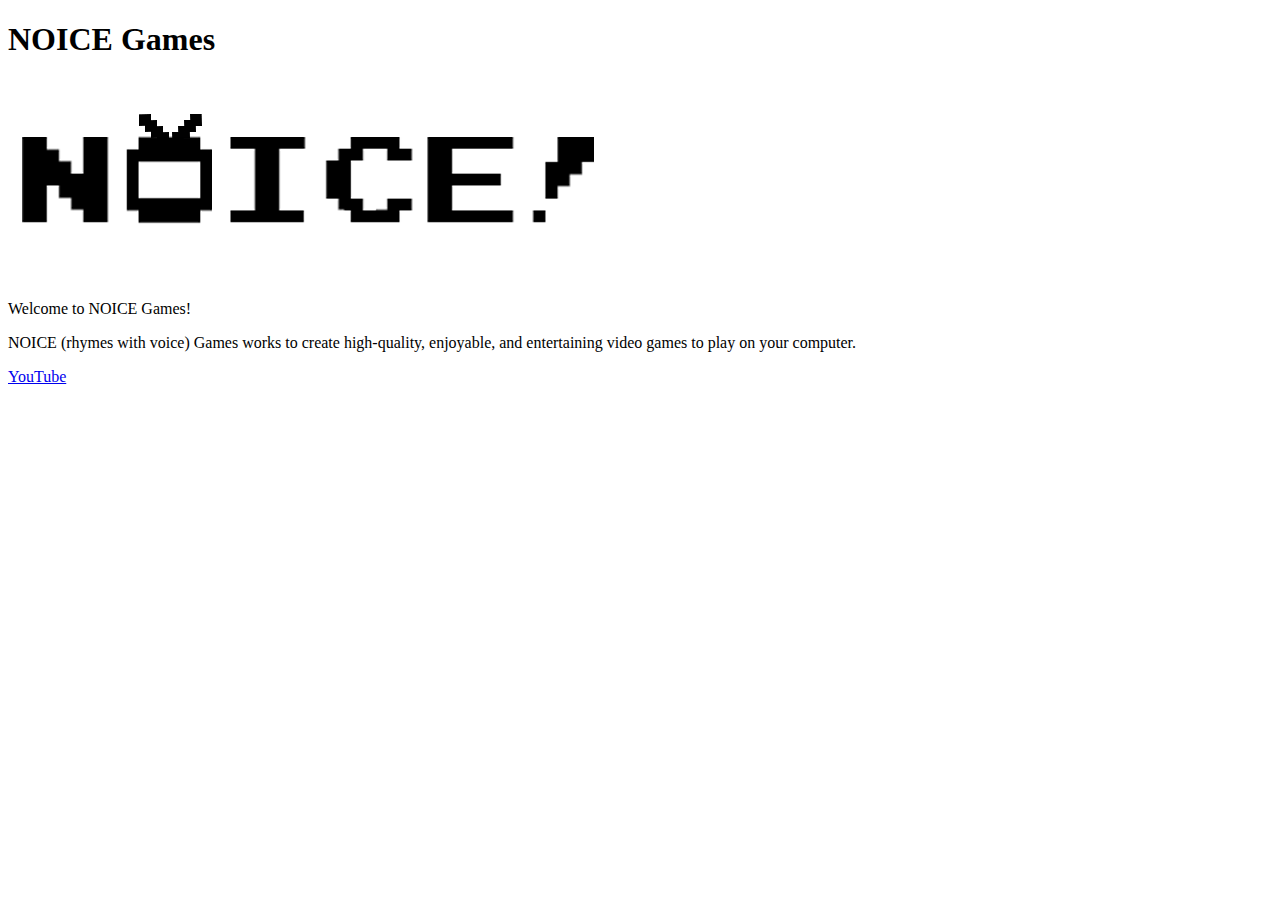
==== index.html @ 1936607c "Add base site and images" ====
<!doctype html>
<html>
<head>
<meta charset="UTF-8">
<title>NOICE Games</title>
</head>
<body>
<h1><strong>NOICE Games</strong></h1>
<img src="images/noice-logo.png" alt="Noice Games">
	<p>Welcome to NOICE Games!</p>
	 <p>NOICE (rhymes with voice) Games works to create high-quality, enjoyable, and entertaining video games to play on your computer. </p>
	 <a href="https://www.youtube.com/channel/UC1iIVWdZkIU7dQqi1br5fFw">YouTube</a>
</body>
</html>
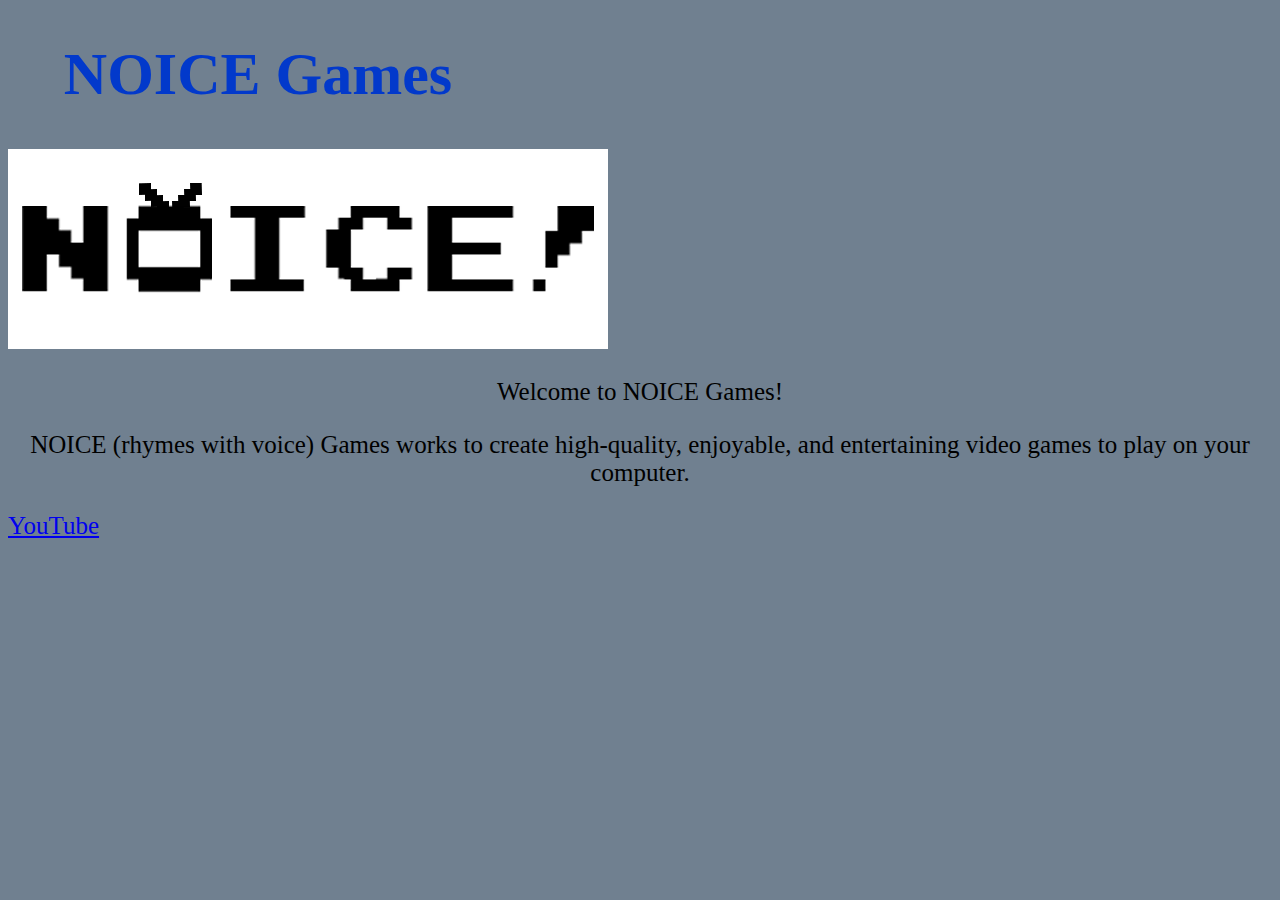
==== commit 59cbca19: "Add style.css" ====
--- a/index.html
+++ b/index.html
@@ -4,6 +4,7 @@
 <meta charset="UTF-8">
 <title>NOICE Games</title>
 </head>
+<link href="styles/style.css" rel="stylesheet" type="text/css">
 <body>
 <h1><strong>NOICE Games</strong></h1>
 <img src="images/noice-logo.png" alt="Noice Games">
--- a/styles/style.css
+++ b/styles/style.css
@@ -0,0 +1,22 @@
+html {
+	background-color: slategrey;
+}
+
+h1 {
+	color: #0239CB;
+	width: 500px;
+	font-family: Barthowheel;
+	font-size: 60px;
+	text-align: center
+}
+
+h1:hover {
+	color: #4F83F9;
+}
+
+p,a {
+	font-family: Barthowheel;
+	width: auto;
+	font-size: 25px;
+	text-align: center
+}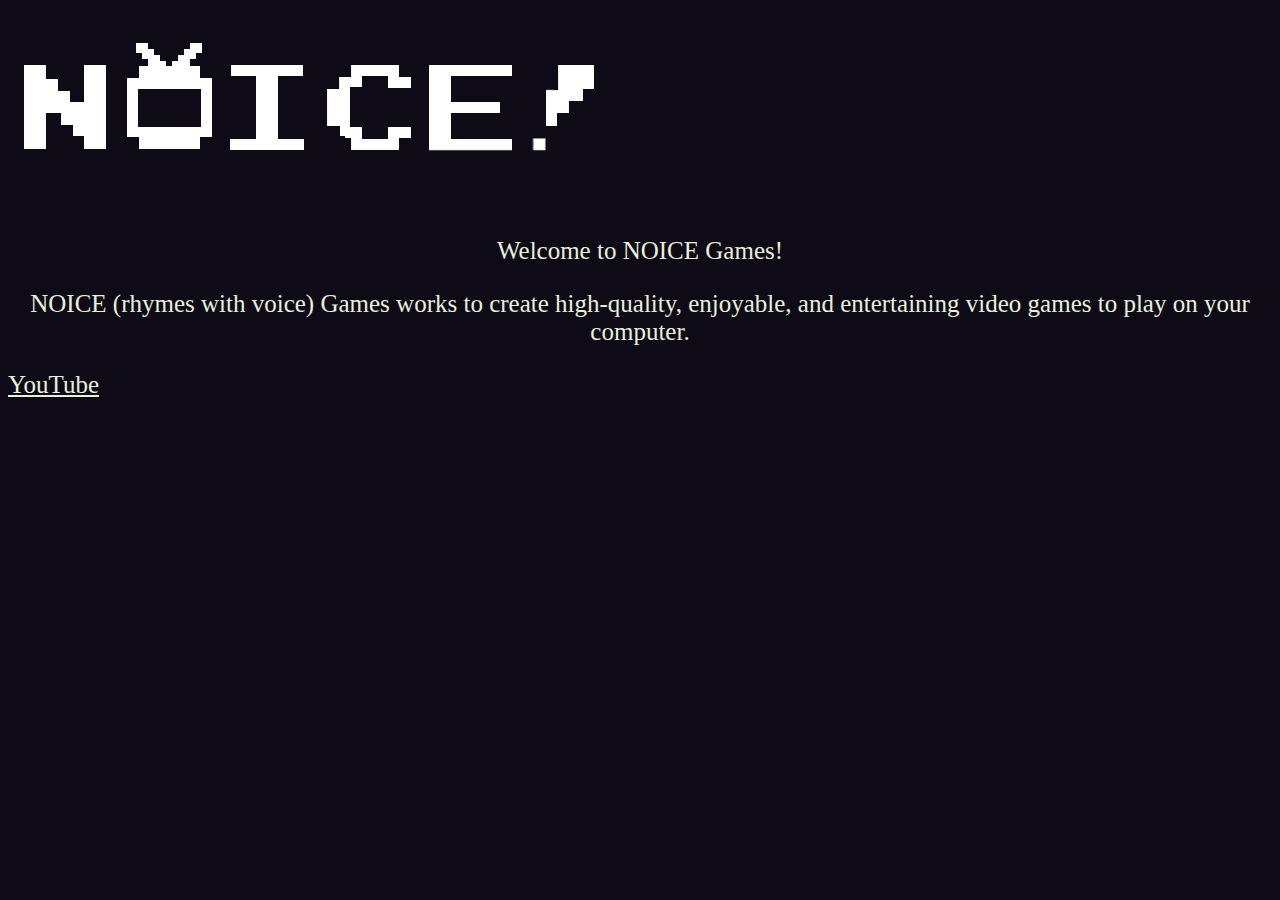
==== commit fa4541f0: "Changed color scheme and added inverse logo" ====
--- a/index.html
+++ b/index.html
@@ -6,8 +6,7 @@
 </head>
 <link href="styles/style.css" rel="stylesheet" type="text/css">
 <body>
-<h1><strong>NOICE Games</strong></h1>
-<img src="images/noice-logo.png" alt="Noice Games">
+<img src="images/noice-inv.png" alt="Noice Games">
 	<p>Welcome to NOICE Games!</p>
 	 <p>NOICE (rhymes with voice) Games works to create high-quality, enjoyable, and entertaining video games to play on your computer. </p>
 	 <a href="https://www.youtube.com/channel/UC1iIVWdZkIU7dQqi1br5fFw">YouTube</a>
--- a/styles/style.css
+++ b/styles/style.css
@@ -1,9 +1,9 @@
 html {
-	background-color: slategrey;
+	background-color: #0e0b16;
 }
 
 h1 {
-	color: #0239CB;
+	color: #E7EFDD;
 	width: 500px;
 	font-family: Barthowheel;
 	font-size: 60px;
@@ -11,12 +11,13 @@
 }
 
 h1:hover {
-	color: #4F83F9;
+	color: #4717f6;
 }
 
 p,a {
 	font-family: Barthowheel;
 	width: auto;
 	font-size: 25px;
-	text-align: center
+	text-align: center;
+	color: #E7EFDD;
 }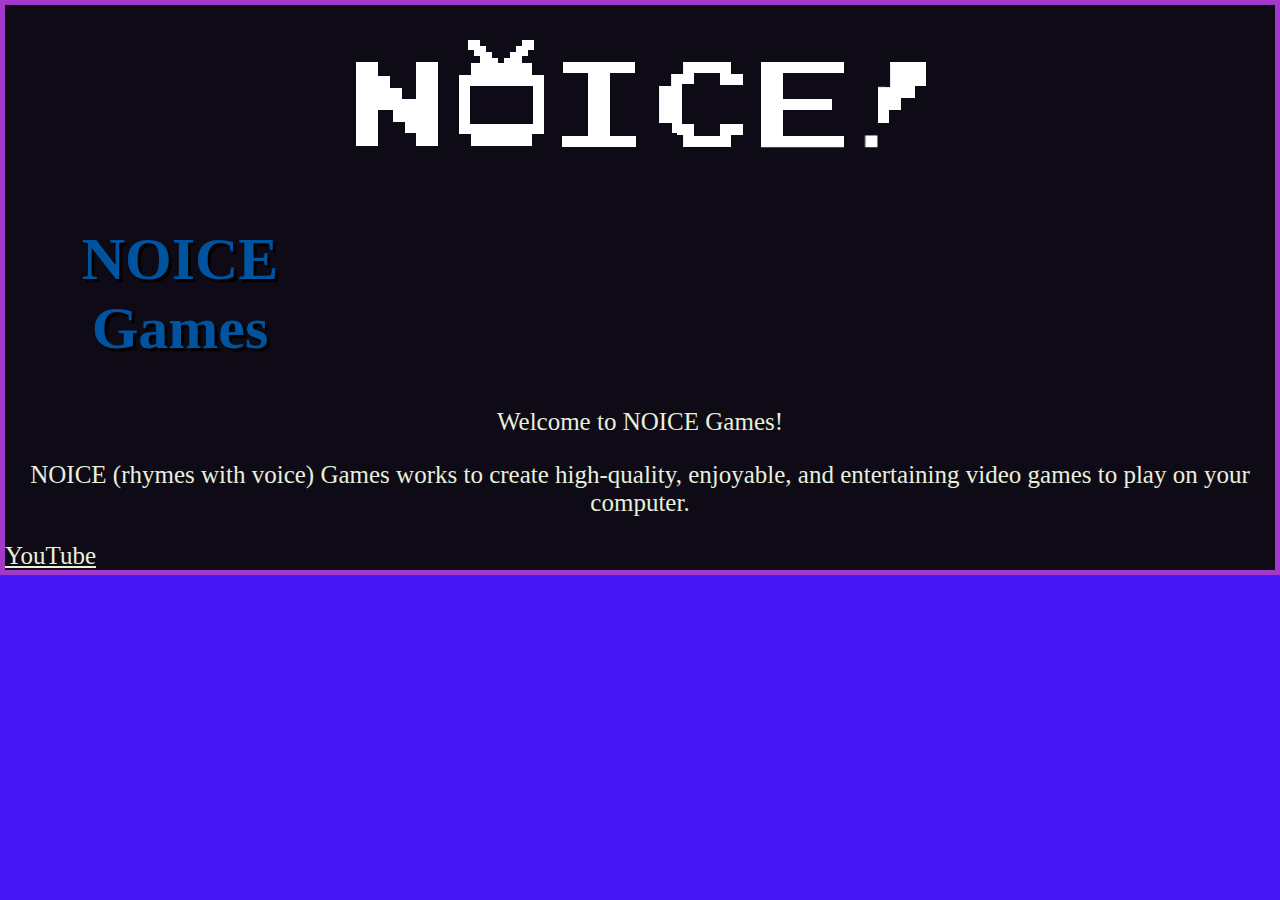
==== commit affb752f: "Added JavaScript to site" ====
--- a/index.html
+++ b/index.html
@@ -1,14 +1,32 @@
 <!doctype html>
-<html>
+<html lang="en-US">
 <head>
 <meta charset="UTF-8">
 <title>NOICE Games</title>
+<meta name="author" content="Dylan Cain">
+<meta name="description" content="Makin' some noice games.">
+<meta property="og:image" content="images/noice-logo.png">
+<meta property="og:description" content="Makin' some noice games.">
+<meta property="og:title" content="NOICE Games">
+<!-- third-generation iPad with high-resolution Retina display: -->
+<link rel="apple-touch-icon-precomposed" sizes="144x144" href="images/favicon_144.ico">
+<!-- iPhone with high-resolution Retina display: -->
+<link rel="apple-touch-icon-precomposed" sizes="114x114" href="images/favicon_114.ico">
+<!-- first- and second-generation iPad: -->
+<link rel="apple-touch-icon-precomposed" sizes="72x72" href="images/favicon_72.ico">
+<!-- non-Retina iPhone, iPod Touch, and Android 2.1+ devices: -->
+<link rel="apple-touch-icon-precomposed" href="images/favicon_57.ico">
+<!-- basic favicon -->
+<link rel="shortcut icon" href="images/favicon_32.ico">
+
 </head>
 <link href="styles/style.css" rel="stylesheet" type="text/css">
 <body>
-<img src="images/noice-inv.png" alt="Noice Games">
+<center><img src="images/noice-inv.png" alt="Noice Games"></center>
+<h1>NOICE Games</h1>
 	<p>Welcome to NOICE Games!</p>
 	 <p>NOICE (rhymes with voice) Games works to create high-quality, enjoyable, and entertaining video games to play on your computer. </p>
 	 <a href="https://www.youtube.com/channel/UC1iIVWdZkIU7dQqi1br5fFw">YouTube</a>
+	 <script src="scripts/main.js"></script>
 </body>
 </html>
--- a/styles/style.css
+++ b/styles/style.css
@@ -1,17 +1,21 @@
 html {
-	background-color: #0e0b16;
+	background-color: #4717f6;
 }
 
 h1 {
-	color: #E7EFDD;
-	width: 500px;
+	color: #4717f6;
+	width: 350px;
 	font-family: Barthowheel;
 	font-size: 60px;
-	text-align: center
+	text-align: center;
+	margin: 0;
+	padding: 20 0;
+	color: #4717f6;
+	text-shadow: 3px 3px 1px black;
 }
 
 h1:hover {
-	color: #4717f6;
+	color: #E7DFDD;
 }
 
 p,a {
@@ -20,4 +24,25 @@
 	font-size: 25px;
 	text-align: center;
 	color: #E7EFDD;
+}
+
+body {
+  width: auto;
+  margin: auto;
+  padding: 0 20 20 20 ;
+	background-color: #0e0b16;
+	border: 5px solid #a239ca
+}
+
+h1 {
+  margin: 0;
+  padding: 20px 0;    
+  color: #00539F;
+  text-shadow: 3px 3px 1px black;
+}
+
+img {
+	margin: 0 auto;
+	display: block;
+	
 }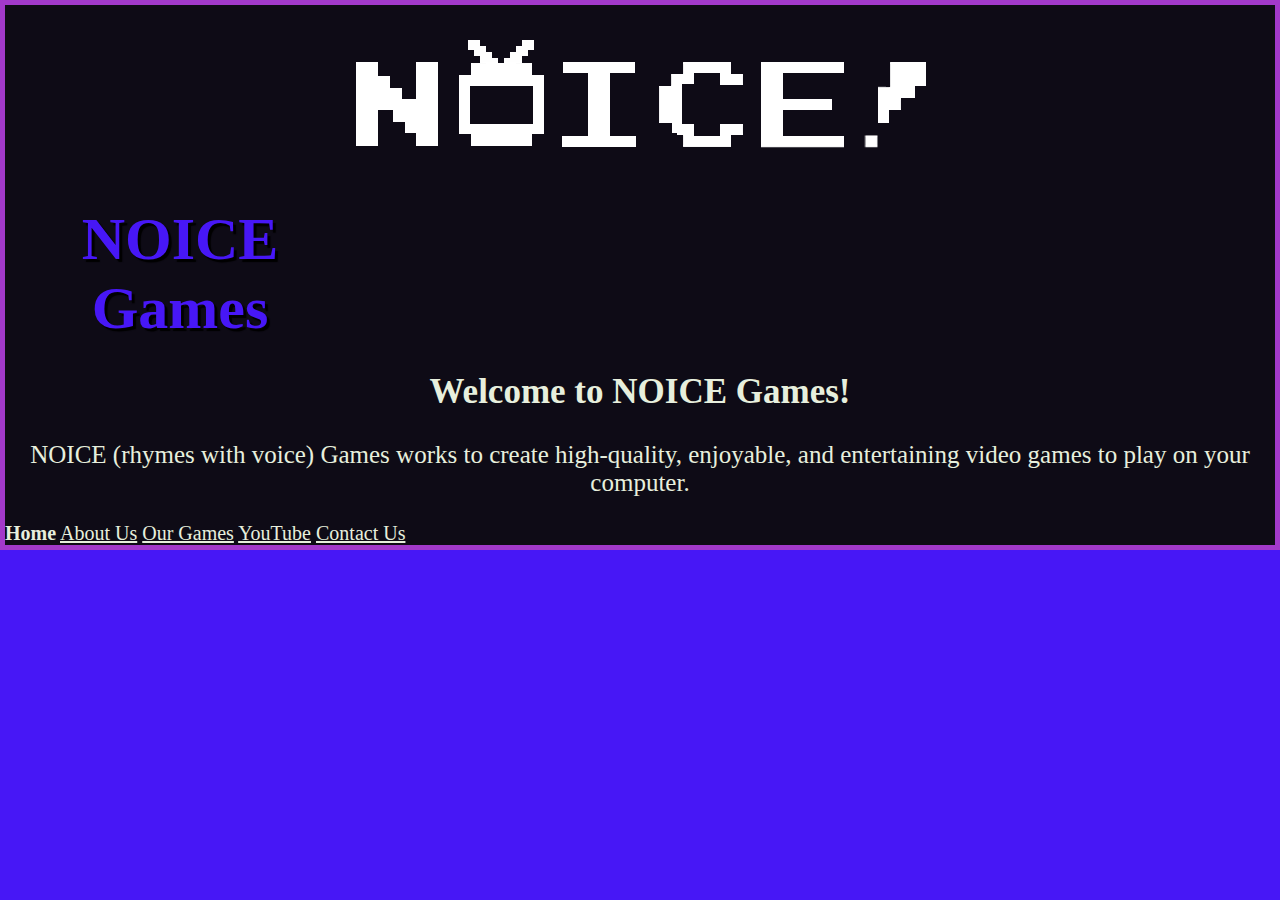
==== commit 6cfc8ec1: "Add navigation bar and modified layout" ====
--- a/index.html
+++ b/index.html
@@ -22,11 +22,19 @@
 </head>
 <link href="styles/style.css" rel="stylesheet" type="text/css">
 <body>
-<center><img src="images/noice-inv.png" alt="Noice Games"></center>
-<h1>NOICE Games</h1>
-	<p>Welcome to NOICE Games!</p>
+<center><a href="index.html"><img src="images/noice-inv.png" alt="Noice Games"></a></center>
+	<a href="index.html" class="head"><h1>NOICE Games</h1></a>
+	<h2>Welcome to NOICE Games!</h2>
 	 <p>NOICE (rhymes with voice) Games works to create high-quality, enjoyable, and entertaining video games to play on your computer. </p>
-	 <a href="https://www.youtube.com/channel/UC1iIVWdZkIU7dQqi1br5fFw">YouTube</a>
 	 <script src="scripts/main.js"></script>
+	 <footer>
+	 <nav class="nav"><strong class="nav local">Home</strong>
+	 <a href="about.html" class="nav">About Us</a>
+	 <a href="games.html" class="nav">Our Games</a>
+	 <a href="https://www.youtube.com/channel/UC1iIVWdZkIU7dQqi1br5fFw" class="nav">YouTube</a>
+	 <a href="contact.html" class="nav">Contact Us</a>
+	 </footer>
+	 </nav>
+	 
 </body>
 </html>
--- a/styles/style.css
+++ b/styles/style.css
@@ -18,6 +18,15 @@
 	color: #E7DFDD;
 }
 
+h2 {
+	font-family: Barthowheel;
+	width: auto;
+	font-size: 35px;
+	text-align: center;
+	color: #E7EFDD;
+	
+}
+
 p,a {
 	font-family: Barthowheel;
 	width: auto;
@@ -34,15 +43,90 @@
 	border: 5px solid #a239ca
 }
 
-h1 {
-  margin: 0;
-  padding: 20px 0;    
-  color: #00539F;
-  text-shadow: 3px 3px 1px black;
-}
-
 img {
 	margin: 0 auto;
 	display: block;
 	
-}+}
+
+.nav {
+	font-size: 20px;
+	font-family: Barthowheel;
+	text-align: left
+	}
+
+.local {
+	color: #e7efdd;
+}
+
+.word {
+	font-family: Barthowheel;
+	width: auto;
+	font-size: 25px;
+	text-align: center;
+	color: #E7EFDD;
+}
+.head {
+	text-decoration: none;
+	color: #4717f6
+}
+
+/* Contact Form */
+
+label {
+    display:block;
+    margin-top:20px;
+    letter-spacing:2px;
+	font-family: Barthowheel;
+	width: auto;
+	font-size: 25px;
+	color: #E7EFDD;
+}
+
+.body {
+    display:block;
+    margin:0 auto;
+    width:576px;
+}
+
+form {
+    margin:0 auto;
+    width:459px;
+}
+
+input, textarea {
+    width:439px;
+    height:27px;
+    background:#efefef;
+    border:1px solid #dedede;
+    padding:10px;
+    margin-top:3px;
+    font-size:0.9em;
+    color:#3a3a3a;
+    -moz-border-radius:5px;
+    -webkit-border-radius:5px;
+    border-radius:5px;
+}
+
+textarea {
+	height:213px;
+}
+
+input:focus, textarea:focus {
+    border:1px solid #97d6eb;
+}
+
+#submit {
+    width:127px;
+    height:38px;
+    background:url(images/submit.jpg);
+    text-indent:-9999px;
+    border:none;
+    margin-top:20px;
+    cursor:pointer;
+	text-align: center
+}
+
+	#submit:hover {
+	    opacity:.9;
+	}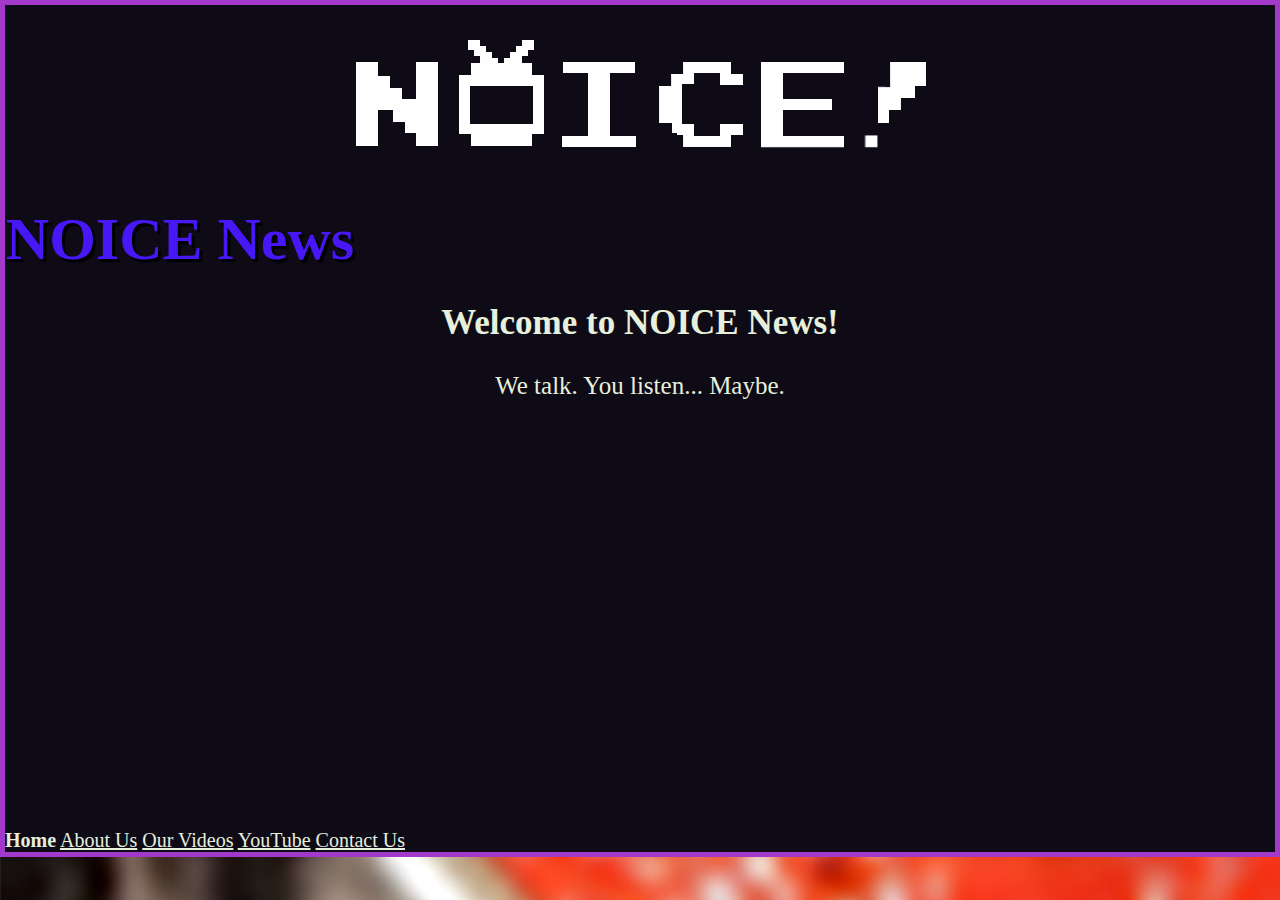
==== commit 9a8dfd70: "Changed site layout" ====
--- a/index.html
+++ b/index.html
@@ -1,13 +1,14 @@
 <!doctype html>
 <html lang="en-US">
 <head>
+<style> .myList{ list-style-type: none;} </style>
 <meta charset="UTF-8">
-<title>NOICE Games</title>
+<title>NOICE News</title>
 <meta name="author" content="Dylan Cain">
-<meta name="description" content="Makin' some noice games.">
+<meta name="description" content="We talk. You listen...Maybe.">
 <meta property="og:image" content="images/noice-logo.png">
-<meta property="og:description" content="Makin' some noice games.">
-<meta property="og:title" content="NOICE Games">
+<meta property="og:description" content="We talk. You listen...Maybe.">
+<meta property="og:title" content="NOICE News">
 <!-- third-generation iPad with high-resolution Retina display: -->
 <link rel="apple-touch-icon-precomposed" sizes="144x144" href="images/favicon_144.ico">
 <!-- iPhone with high-resolution Retina display: -->
@@ -22,15 +23,16 @@
 </head>
 <link href="styles/style.css" rel="stylesheet" type="text/css">
 <body>
-<center><a href="index.html"><img src="images/noice-inv.png" alt="Noice Games"></a></center>
-	<a href="index.html" class="head"><h1>NOICE Games</h1></a>
-	<h2>Welcome to NOICE Games!</h2>
-	 <p>NOICE (rhymes with voice) Games works to create high-quality, enjoyable, and entertaining video games to play on your computer. </p>
+<center><a href="index.html"><img src="images/noice-inv.png" alt="Noice"></a></center>
+	<a href="index.html" class="head"><h1>NOICE News</h1></a>
+	<h2>Welcome to NOICE News!</h2>
+	 	<p>We talk. You listen... Maybe.</p>
+	 <iframe width="100%" height="400" src="https://www.youtube.com/embed/+lastest?list=UC1iIVWdZkIU7dQqi1br5fFw" frameborder="0" allowfullscreen></iframe><br/>  
 	 <script src="scripts/main.js"></script>
 	 <footer>
 	 <nav class="nav"><strong class="nav local">Home</strong>
 	 <a href="about.html" class="nav">About Us</a>
-	 <a href="games.html" class="nav">Our Games</a>
+	 <a href="videos.html" class="nav">Our Videos</a>
 	 <a href="https://www.youtube.com/channel/UC1iIVWdZkIU7dQqi1br5fFw" class="nav">YouTube</a>
 	 <a href="contact.html" class="nav">Contact Us</a>
 	 </footer>
--- a/styles/style.css
+++ b/styles/style.css
@@ -1,5 +1,5 @@
 html {
-	background-color: #4717f6;
+	background-image: url(../images/bg.png);
 }
 
 h1 {
@@ -26,6 +26,9 @@
 	color: #E7EFDD;
 	
 }
+
+ul{ list-style-type: none; }
+
 
 p,a {
 	font-family: Barthowheel;
@@ -69,6 +72,15 @@
 .head {
 	text-decoration: none;
 	color: #4717f6
+}
+
+.list {
+	font-family: Barthowheel;
+	width: auto;
+	font-size: 25px;
+	color: #e7efdd;
+	display: block;
+	text-align: center;
 }
 
 /* Contact Form */
